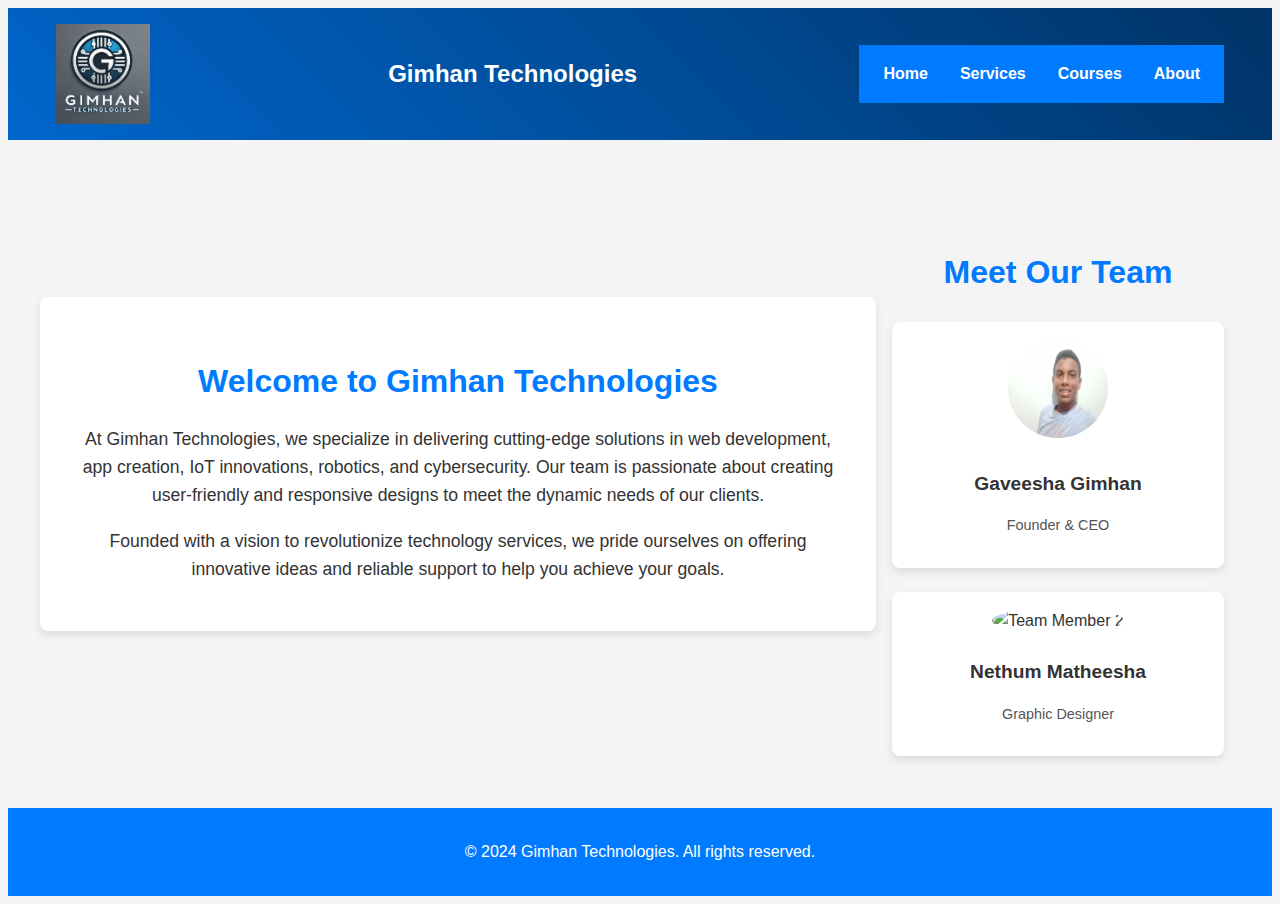
==== about.html @ 81678806 "Add files via upload" ====
<!DOCTYPE html>
<html lang="en">
<head>
    <meta charset="UTF-8">
    <meta name="viewport" content="width=device-width, initial-scale=1.0">
    <title>About Us - Gimhan Technologies</title>
    <link rel="icon" href="static/gimhan_technologies_logo.png" type="image/png">
    <link rel="stylesheet" href="style.css">
</head>
<body>
    <!-- Header and Navbar -->
<header class="animated fadeInDown">
    <div class="container">
        <img src="static/gimhan_technologies_logo.png" alt="Gimhan Technologies Logo" height="100">
        <h1 class="logo">Gimhan Technologies</h1>
        <nav class="navbar">
            <button class="menu-toggle" onclick="toggleMenu()">☰</button>
            <ul class="nav-list">
                <a href="index.html" class="nav-item">Home</a>
                <a href="our services.html" class="nav-item">Services</a>
                <a href="courses.html" class="nav-item">Courses</a>
                <a href="about.html" class="nav-item">About</a>
            </ul>
        </nav>
    </div>
</header>

    <div class="container">
        <section class="about-section">
            <h2>Welcome to Gimhan Technologies</h2>
            <p>At Gimhan Technologies, we specialize in delivering cutting-edge solutions in web development, app creation, IoT innovations, robotics, and cybersecurity. Our team is passionate about creating user-friendly and responsive designs to meet the dynamic needs of our clients.</p>
            <p>Founded with a vision to revolutionize technology services, we pride ourselves on offering innovative ideas and reliable support to help you achieve your goals.</p>
        </section>

        <section class="team-section">
            <h2>Meet Our Team</h2>
            <div class="team-container">
                <div class="team-member">
                    <img src="static/me_latest.png" alt="CEO">
                    <h3>Gaveesha Gimhan</h3>
                    <p>Founder & CEO</p>
                </div>
                <div class="team-member">
                    <img src="static/team2.jpg" alt="Team Member 2">
                    <h3>Nethum Matheesha</h3>
                    <p>Graphic Designer</p>
                </div>
            </div>
        </section>
    </div>

    <footer>
        <p>&copy; 2024 Gimhan Technologies. All rights reserved.</p>
    </footer>

    <script>
        function toggleMenu() {
            const navList = document.querySelector('.nav-list');
            navList.classList.toggle('active');
        }
    </script>
    
</body>
</body>
</html>
---- style.css ----
/* General Styling */
        body {
            font-family: 'Arial', sans-serif;
            background-color: #f4f4f4;
            color: #333;
            line-height: 1.6;
        }

        header {
            background: linear-gradient(45deg, #0066cc, #003366);
            padding: 1rem;
            color: white;
        }

.container {
    display: flex;
    align-items: center;
    justify-content: space-between;
    padding: 0 2rem;
}

.logo {
    font-size: 1.5rem;
    margin-left: 1rem;
}

/* Navbar Styles */
.navbar {
    position: relative;
    background-color: #007BFF;
    padding: 0.5rem 1rem;
    display: flex;
    justify-content: space-between;
    align-items: center;
    color: #fff;
}

.navbar .brand {
    font-size: 1.5rem;
    font-weight: bold;
}

.nav-list {
    list-style: none;
    display: flex;
    flex-direction: row;
    gap: 1rem;
    margin: 0;
    padding: 0;
}

.nav-item {
    color: #fff;
    text-decoration: none;
    font-size: 1rem;
    font-weight: 600;
    padding: 0.5rem;
    transition: color 0.3s;
}

.nav-item:hover {
    color: #26b4ec;
}

.menu-toggle {
    display: none;
    background: none;
    border: none;
    color: white;
    font-size: 1.8rem;
    cursor: pointer;
}

/* Responsive Design */
@media (max-width: 768px) {
    .nav-list {
        display: none;
        flex-direction: column;
        position: absolute;
        top: 100%;
        left: 0;
        right: 0;
        background-color: #007BFF;
        padding: 1rem 0;
        border-top: 2px solid #0056b3;
        z-index: 1000;
    }

    .nav-list.active {
        display: flex;
    }

    .menu-toggle {
        display: block;
    }

    .nav-item {
        text-align: center;
        padding: 1rem;
        border-bottom: 1px solid #0056b3;
    }

    .nav-item:last-child {
        border-bottom: none;
    }
}


        
        .btn-primary {
            background: #ff6600;
            padding: 0.75rem 1.5rem;
            border-radius: 5px;
            color: white;
            text-decoration: none;
        }
        
        #features {
            display: flex;
            justify-content: space-around;
            padding: 2rem;
            background: #ffffff;
            text-align: center;
        }
        
        .feature i {
            font-size: 3rem;
            border-radius: 80px;
            color: #0066cc;
        }

        footer {
            text-align: center;
            padding: 15px;
            background: #007bff;
            color: white;
            margin-top: 20px;
        }

        /* Section Styling */
        section {
            text-align: center;
            padding: 2rem 1rem;
        }

        section h2 {
            font-size: 1.8rem;
            color: #c303e9;
            margin-bottom: 1.5rem;
        }

        section h3 {
            color: #8811f7;
            font-size: 1.2rem;
            margin-bottom: 1rem;
        }

        section {
            padding: 2rem 1rem;
        }

        .section-container {
            display: flex;
            align-items: center;
            justify-content: center;
            margin-bottom: 2rem;
            flex-wrap: wrap;
        }

        .section-container:nth-child(even) {
            flex-direction: row-reverse;
        }

        .section-container img {
            width: 45%;
            max-width: 400px;
            border-radius: 10px;
            box-shadow: 0 4px 6px rgba(0, 0, 0, 0.1);
        }

        .section-text {
            width: 50%;
            padding: 0 20px;
            text-align: justify;
        }

        .section-text h2 {
            font-size: 1.8rem;
            color: #c303e9;
            margin-bottom: 1rem;
        }


        /* Image Styling */
        .responsive-image {
            width: 90%;
            height: auto; /* Maintain aspect ratio */
            max-height: 700px; /* Optional max height */
        }
h2 {
    color: #333;
}

.team-container {
    display: flex;
    flex-wrap: wrap;
    justify-content: center;
    gap: 20px; /* Space between boxes */
}

.team-member {
    background-color: #fff;
    border-radius: 8px;
    box-shadow: 0 2px 10px rgba(0, 0, 0, 0.1);
    text-align: center;
    padding: 15px;
    width: 300px; /* Fixed width for boxes */
    transition: transform 0.3s;
}

.team-member img {
    border-radius: 100%;
    width: 300px; /* Fixed image size */
    height: 300px; /* Fixed image size */
}

.team-member h3 {
    margin: 10px 0 5px;
    color: #333;
}

.team-member p {
    color: #666;
}

.team-member:hover {
    transform: scale(1.05); /* Slightly enlarge on hover */
}

.services {
    text-align: center;
    padding: 2rem 1rem;
    background-color: #f4f4f4;
}

.services h2 {
    font-size: 2rem;
    margin-bottom: 1rem;
}

.services-container {
    display: flex;
    flex-wrap: wrap;
    justify-content: center;
    gap: 2rem;
}

.service-card {
    background: #fff;
    border-radius: 8px;
    box-shadow: 0 4px 8px rgba(0, 0, 0, 0.1);
    overflow: hidden;
    width: 300px;
    transition: transform 0.3s, box-shadow 0.3s;
}

.service-card:hover {
    transform: translateY(-10px);
    box-shadow: 0 6px 12px rgba(0, 0, 0, 0.2);
}

.service-card img {
    width: 100%;
    height: 200px;
    object-fit: cover;
}

.service-card h3 {
    font-size: 1.5rem;
    margin: 1rem 0;
}

.service-card p {
    font-size: 1rem;
    margin: 0 1rem 1rem;
}

.use-service {
    display: inline-block;
    background-color: #007BFF;
    color: #fff;
    border: none;
    border-radius: 4px;
    padding: 0.5rem 1rem;
    margin: 1rem;
    cursor: pointer;
    transition: background-color 0.3s;
}

.use-service:hover {
    background-color: #0056b3;
}

.get-in-touch {
    background-color: #f9f9f9;
    padding: 2rem;
    text-align: center;
    border-radius: 8px;
    box-shadow: 0 4px 8px rgba(0, 0, 0, 0.1);
    margin: 2rem auto;
    max-width: 600px;
    color: #333;
    font-family: Arial, sans-serif;
}

.get-in-touch h2 {
    color: #222;
    margin-bottom: 1rem;
    font-size: 1.8rem;
}

.get-in-touch h4 {
    margin: 0.5rem 0;
    font-size: 1.1rem;
    line-height: 1.6;
}

.get-in-touch a {
    color: #007BFF;
    text-decoration: none;
    font-weight: bold;
    transition: color 0.3s ease;
}

.get-in-touch a:hover {
    text-decoration: underline;
    color: #0056b3;
}

.get-in-touch p {
    margin-top: 1rem;
    font-size: 1rem;
    color: #555;
}

/* Responsive Design */
@media (max-width: 768px) {
    .get-in-touch {
        padding: 1.5rem;
    }

    .get-in-touch h2 {
        font-size: 1.5rem;
    }

    .get-in-touch h4 {
        font-size: 1rem;
    }

    .get-in-touch p {
        font-size: 0.9rem;
    }
}

.about-section {
    text-align: center;
    padding: 2rem;
    background: #fff;
    border-radius: 8px;
    box-shadow: 0 4px 8px rgba(0, 0, 0, 0.1);
}

.about-section h2 {
    font-size: 2rem;
    color: #007BFF;
    margin-bottom: 1rem;
}

.about-section p {
    font-size: 1.1rem;
    margin-bottom: 1rem;
}

.team-section {
    margin-top: 3rem;
    text-align: center;
}

.team-section h2 {
    font-size: 2rem;
    color: #007BFF;
    margin-bottom: 1.5rem;
}

.team-container {
    display: flex;
    flex-wrap: wrap;
    gap: 1.5rem;
    justify-content: center;
}

.team-member {
    background: #fff;
    border-radius: 8px;
    box-shadow: 0 4px 8px rgba(0, 0, 0, 0.1);
    padding: 1rem;
    max-width: 300px;
    text-align: center;
}

.team-member img {
    width: 100px;
    height: 100px;
    border-radius: 50%;
    margin-bottom: 1rem;
}

.team-member h3 {
    margin: 0.5rem 0;
    font-size: 1.2rem;
    color: #333;
}

.team-member p {
    font-size: 0.9rem;
    color: #555;
}
@media (max-width: 768px) {
    .team-container {
        flex-direction: column;
        align-items: center;
    }

    .about-section {
        padding: 1.5rem;
    }

    .team-member {
        width: 90%;
    }
}

.courses-section {
    text-align: center;
    padding: 2rem;
    background: #fff;
    border-radius: 8px;
    box-shadow: 0 4px 8px rgba(0, 0, 0, 0.1);
}

.courses-section h2 {
    font-size: 2rem;
    color: #007BFF;
    margin-bottom: 1.5rem;
}

.courses-container {
    display: flex;
    flex-wrap: wrap;
    gap: 1.5rem;
    justify-content: center;
}

.course-card {
    background: #fff;
    border-radius: 8px;
    box-shadow: 0 4px 8px rgba(0, 0, 0, 0.1);
    padding: 1rem;
    max-width: 300px;
    text-align: center;
    transition: transform 0.3s, box-shadow 0.3s;
}

.course-card:hover {
    transform: translateY(-5px);
    box-shadow: 0 6px 12px rgba(0, 0, 0, 0.2);
}

.course-card img {
    width: 100%;
    height: 200px;
    object-fit: cover;
    border-radius: 8px 8px 0 0;
}

.course-card h3 {
    margin: 1rem 0 0.5rem;
    font-size: 1.3rem;
    color: #333;
}

.course-card p {
    font-size: 1rem;
    color: #555;
    margin-bottom: 1rem;
}

.course-card a {
    display: inline-block;
    background-color: #007BFF;
    color: #fff;
    text-decoration: none;
    padding: 0.5rem 1rem;
    border-radius: 5px;
    font-size: 1rem;
    transition: background-color 0.3s;
}

.course-card a:hover {
    background-color: #0056b3;
}

@media (max-width: 768px) {
    .courses-container {
        flex-direction: column;
        align-items: center;
    }

    .course-card {
        width: 90%;
    }

    .courses-section {
        padding: 1.5rem;
    }
}
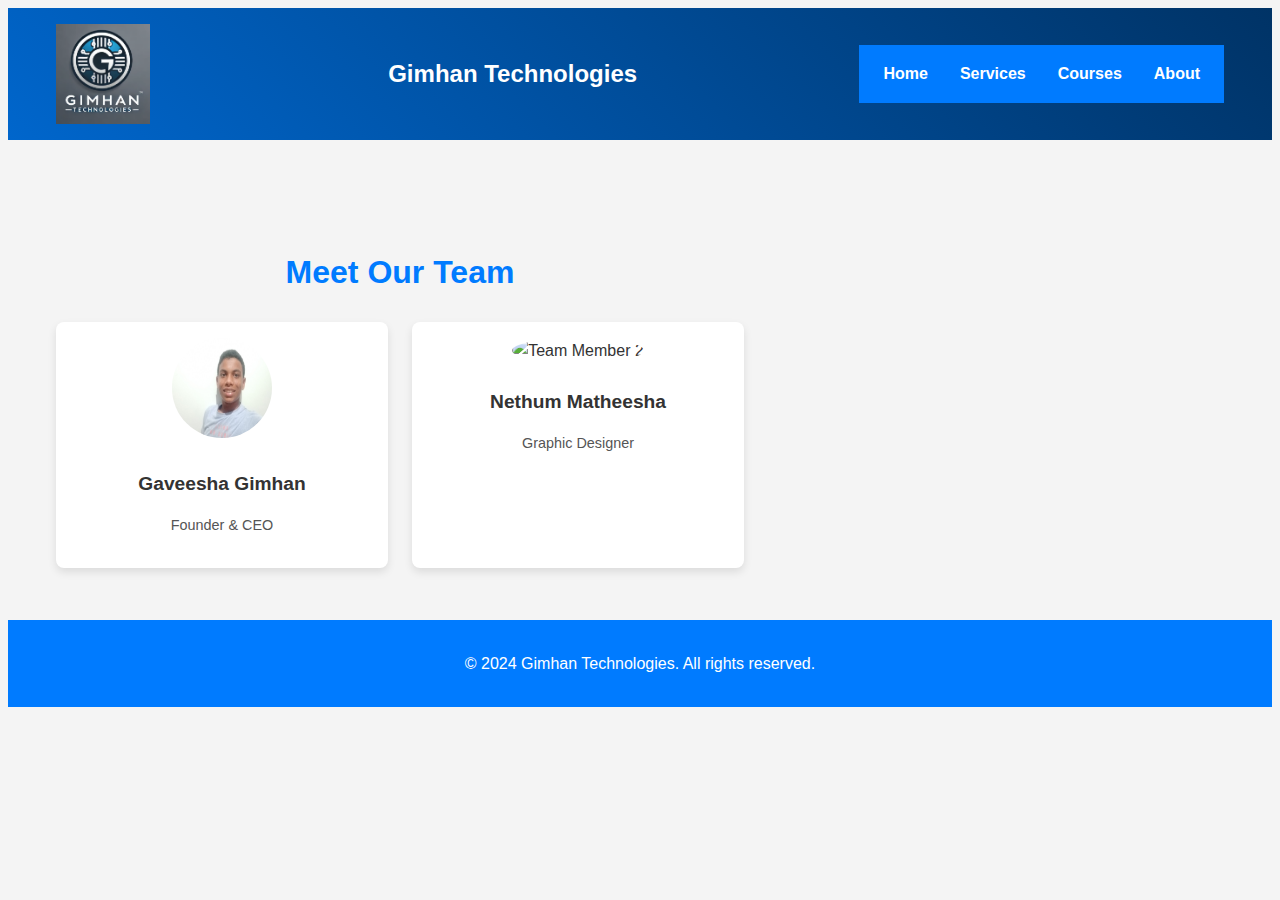
==== commit ba19c063: "about.html" ====
--- a/about.html
+++ b/about.html
@@ -26,11 +26,6 @@
 </header>
 
     <div class="container">
-        <section class="about-section">
-            <h2>Welcome to Gimhan Technologies</h2>
-            <p>At Gimhan Technologies, we specialize in delivering cutting-edge solutions in web development, app creation, IoT innovations, robotics, and cybersecurity. Our team is passionate about creating user-friendly and responsive designs to meet the dynamic needs of our clients.</p>
-            <p>Founded with a vision to revolutionize technology services, we pride ourselves on offering innovative ideas and reliable support to help you achieve your goals.</p>
-        </section>
 
         <section class="team-section">
             <h2>Meet Our Team</h2>
